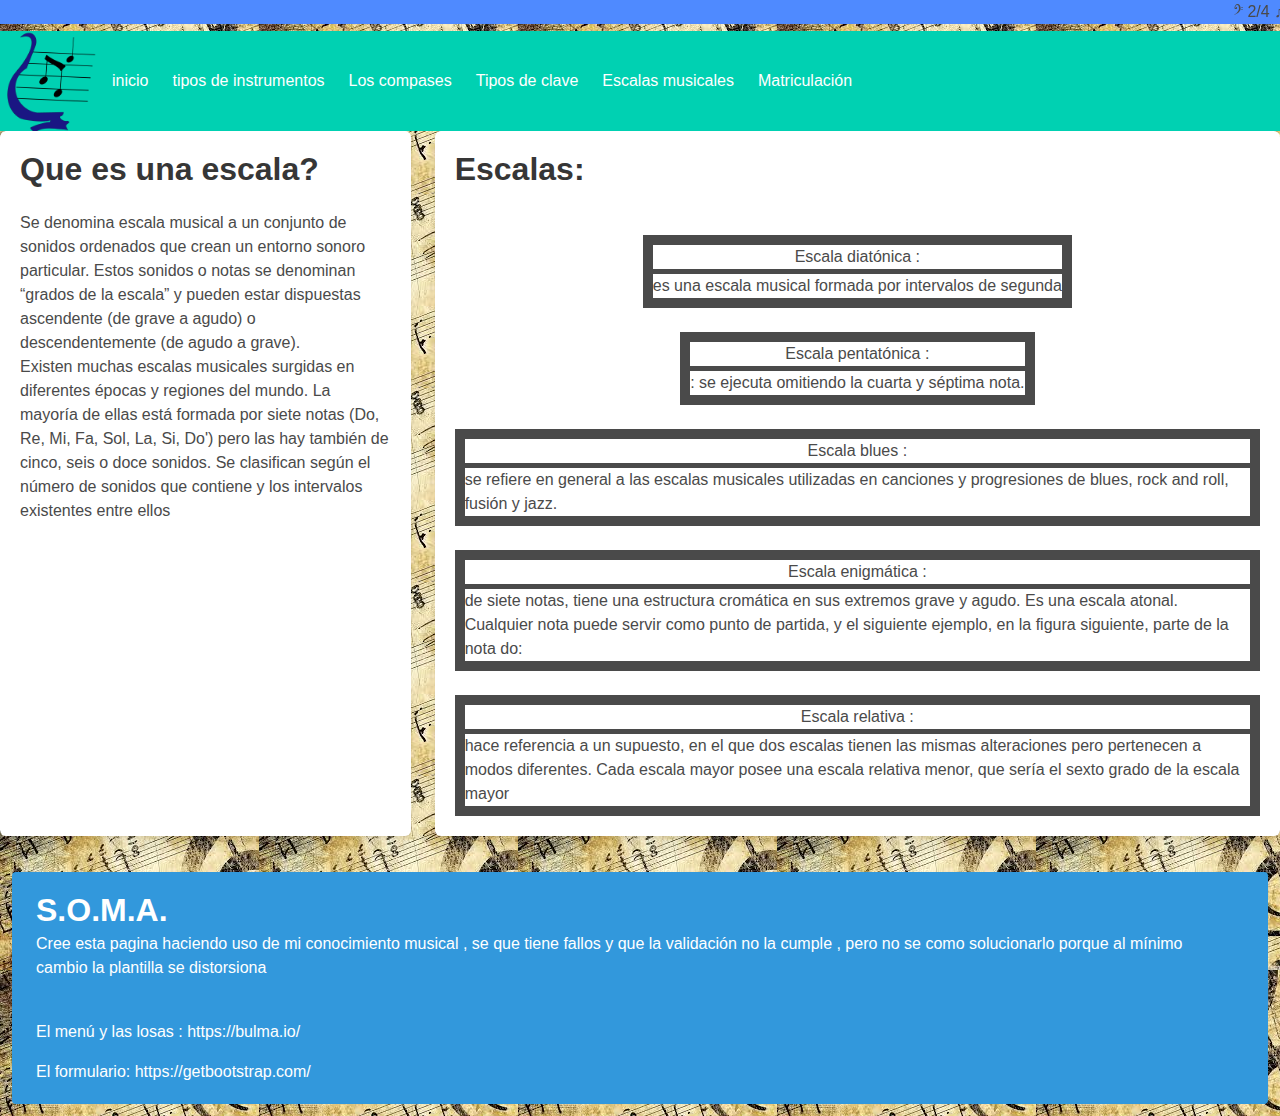
==== ENDING_PAGE/Pagina Juan Choví/codigo/escalas.html @ 34af4752 "1" ====
<!DOCTYPE html>
<html lang="es">
<head>
<link rel="icon" href="img/fav.ico">

  <meta name="viewport" content="width=device-width, initial-scale=1.0">
  <title>S.O.M.A.</title>
  <link rel="stylesheet" type="text/css" href="css/bulma.min.css">
</head>
<body background= "fondo.jpg"> <!-- se que se tendria que poner en el css , pero no e encontrado el modo de que funcionara -->


  
      <MARQUEE> 𝄢 2/4 ♫ ♯♩ | 𝅗𝅥 | ♫ ♫ | ♩ ♯♩ | ♫ ♫ | 𝅗𝅥 | ♫ ♫ | 𝅗𝅥 | ♩ ♫ | ♫ ♫ | 𝅗𝅥 | ♫ ♩ | ♩ ♯♩ | Aprende Musica Facil Con Nosotros | 𝅗𝅥 | ♫ ♫ | ♩ ♯♩ | ♫ ♫ | 𝅗𝅥 | ♫ ♫ | 𝅗𝅥 | ♩ ♫ | ♫ ♫ | 𝅗𝅥 | ♫ ♩ | ♩ ♯♩ | </MARQUEE>
    


<nav class="navbar is-primary" aria-label="main navigation">
  <div class="navbar-brand">
    
      <img src="img/logo.png" width="100" height="28" alt="logo">
   

    <a role="button" class="navbar-burger" aria-label="menu" aria-expanded="false" data-target="navbarBasicExample">
      <span aria-hidden="true"></span>
      <span aria-hidden="true"></span>
      <span aria-hidden="true"></span>
    </a>
  </div>

  <div id="navbarBasicExample" class="navbar-menu">
    <div class="navbar-start">
      <a class="navbar-item" href="inicio.html">
        inicio
      </a>

      <a class="navbar-item" href="instrumentos.html">
        tipos de instrumentos
      </a>
      <a class="navbar-item" href= "compases.html">
        Los compases
      </a>
      <a class="navbar-item" href="clave.html">
        Tipos de clave 
      </a>
      <a class="navbar-item" href="escalas.html">
        Escalas musicales
      </a>
      <a class="navbar-item" href="matricula.html">
        Matriculación
      </a>

    
      </div>
    </div>


  
    


</nav>

<div class="tile is-ancestor">
  <div class="tile is-4 is-vertical is-parent">
    <div class="tile is-child box">
      <p class="title">Que es una escala?</p>
      <p>Se denomina escala musical a un conjunto de sonidos ordenados que crean un entorno sonoro particular. Estos sonidos o notas se denominan “grados de la escala” y pueden estar dispuestas ascendente (de grave a agudo) o descendentemente (de agudo a grave).

      <p>Existen muchas escalas musicales surgidas en diferentes épocas y regiones del mundo. La mayoría de ellas está formada por siete notas (Do, Re, Mi, Fa, Sol, La, Si, Do') pero las hay también de cinco, seis o doce sonidos. Se clasifican según el número de sonidos que contiene y los intervalos existentes entre ellos

      
    

    </div>
  </div>
  <div class="tile is-parent ">
    <div class="tile is-child box parti">
      <p class="title">Escalas:</p>

      <br><table id="esc">

        <tr id="separacioncasillas">
          <td><p id="centrotext">Escala diatónica : </td>
        </tr>

        <tr id="separacioncasillas"> 
          <td> es una escala musical formada por intervalos de segunda</td>
        </tr>

      </table>


      <br><table id="esc">

        <tr id="separacioncasillas">
          <td><p id="centrotext">Escala pentatónica : </td>
        </tr>

        <tr id="separacioncasillas"> 
          <td> :  se ejecuta omitiendo la cuarta y séptima nota.</td>
        </tr>

      </table>


      <br><table id="esc">

        <tr id="separacioncasillas">
          <td><p id="centrotext">Escala blues : </td>
        </tr>

        <tr id="separacioncasillas"> 
          <td> se refiere en general a las escalas musicales utilizadas en canciones y progresiones de blues, rock and roll, fusión y jazz.</td>
        </tr>

      </table>


      <br><table id="esc">

        <tr id="separacioncasillas">
          <td><p id="centrotext">Escala enigmática : </td>
        </tr>

        <tr id="separacioncasillas"> 
          <td>de siete notas, tiene una estructura cromática en sus extremos grave y agudo. Es una escala atonal. Cualquier nota puede servir como punto de partida, y el siguiente ejemplo, en la figura siguiente, parte de la nota do:</td>
        </tr>

      </table>


      <br><table id="esc">

        <tr id="separacioncasillas">
          <td><p id="centrotext">Escala relativa : </td>
        </tr>

        <tr id="separacioncasillas"> 
          <td> hace referencia a un supuesto, en el que dos escalas tienen las mismas alteraciones pero pertenecen a modos diferentes. Cada escala mayor posee una escala relativa menor, que sería el sexto grado de la escala mayor</td>
        </tr>

      </table>


      
    </div>

  </div>


</div>

<div class="tile is-parent">
      <article class="tile is-child notification is-info">
        <p class="title">S.O.M.A.</p>
        <p class="subtitle"></p>
        <div class="content">
          <p>Cree esta pagina haciendo uso de mi conocimiento musical , se que tiene fallos y que la validación no la cumple , pero no se como solucionarlo porque al mínimo cambio la plantilla se distorsiona </p>
          <br><p>El menú y las losas : https://bulma.io/
          <p>El formulario: https://getbootstrap.com/

        </div>
      </article>
    </div>
      
  






</body>

</html>
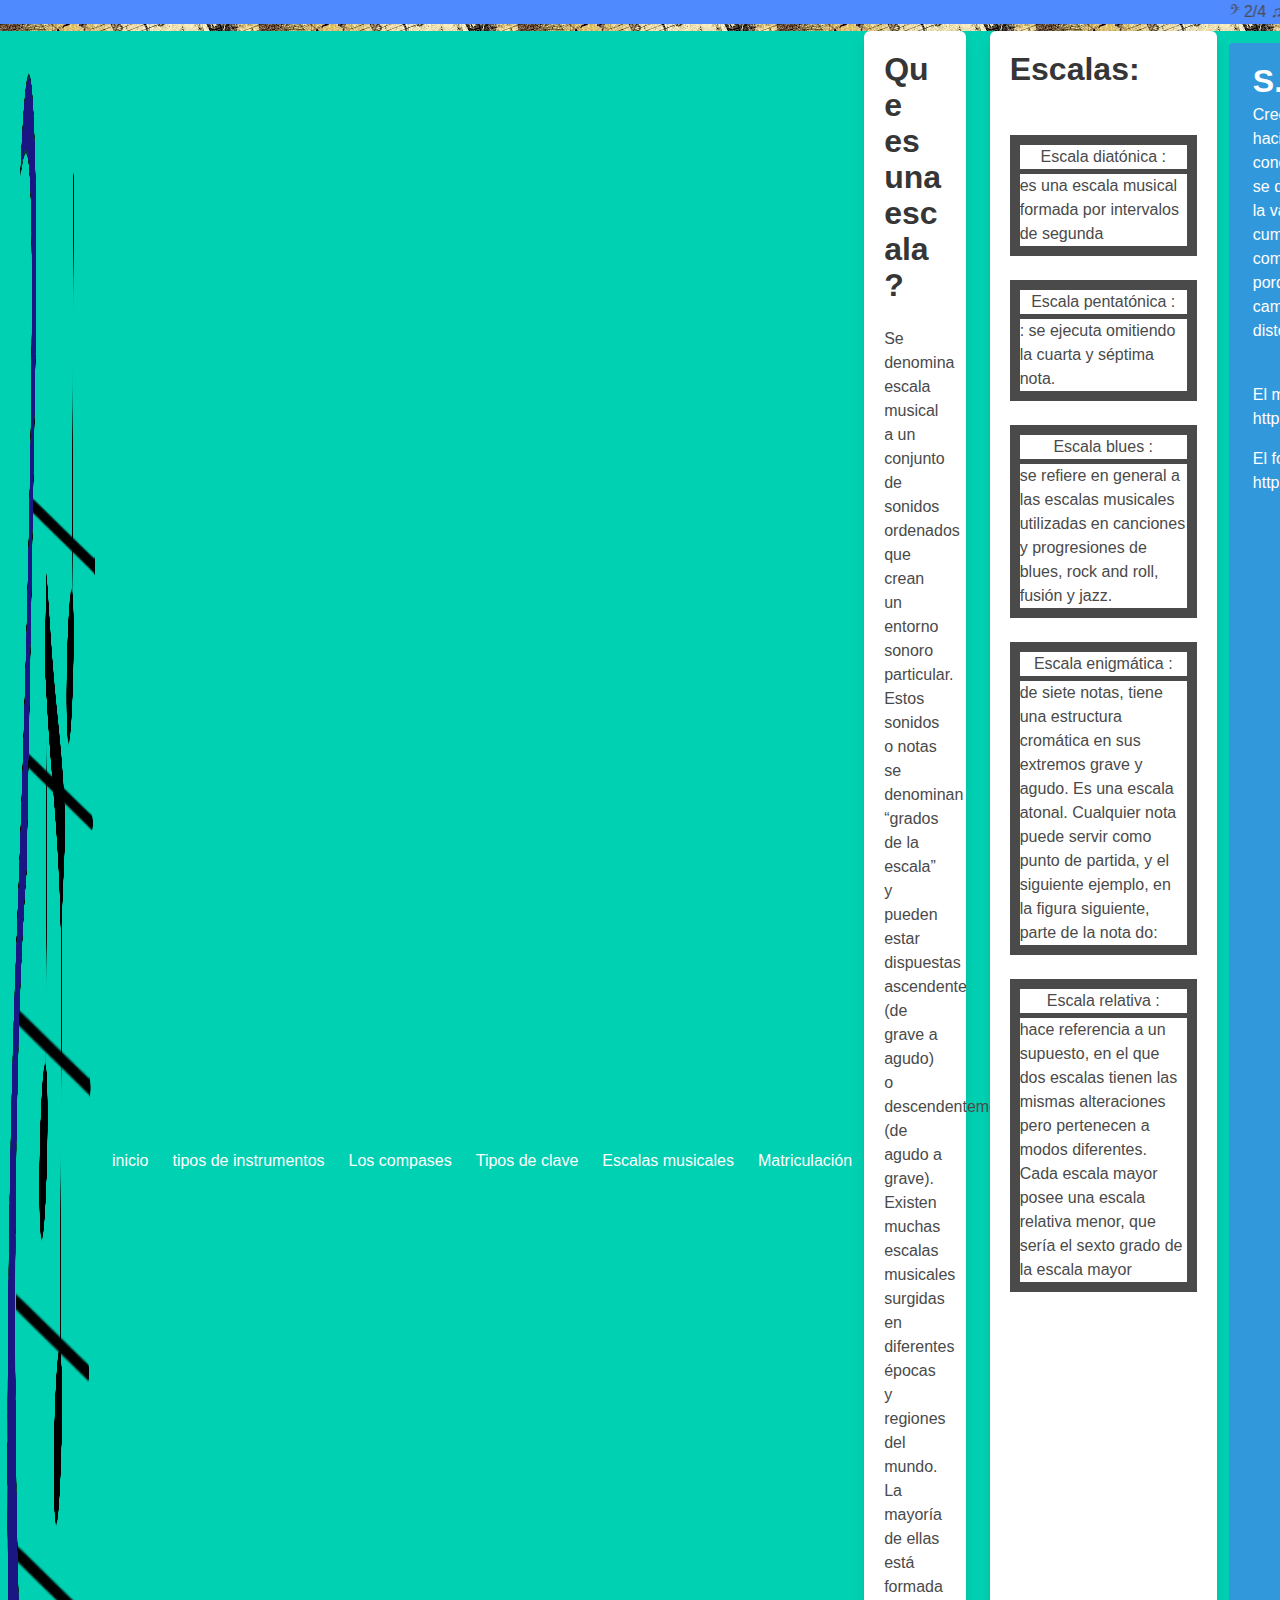
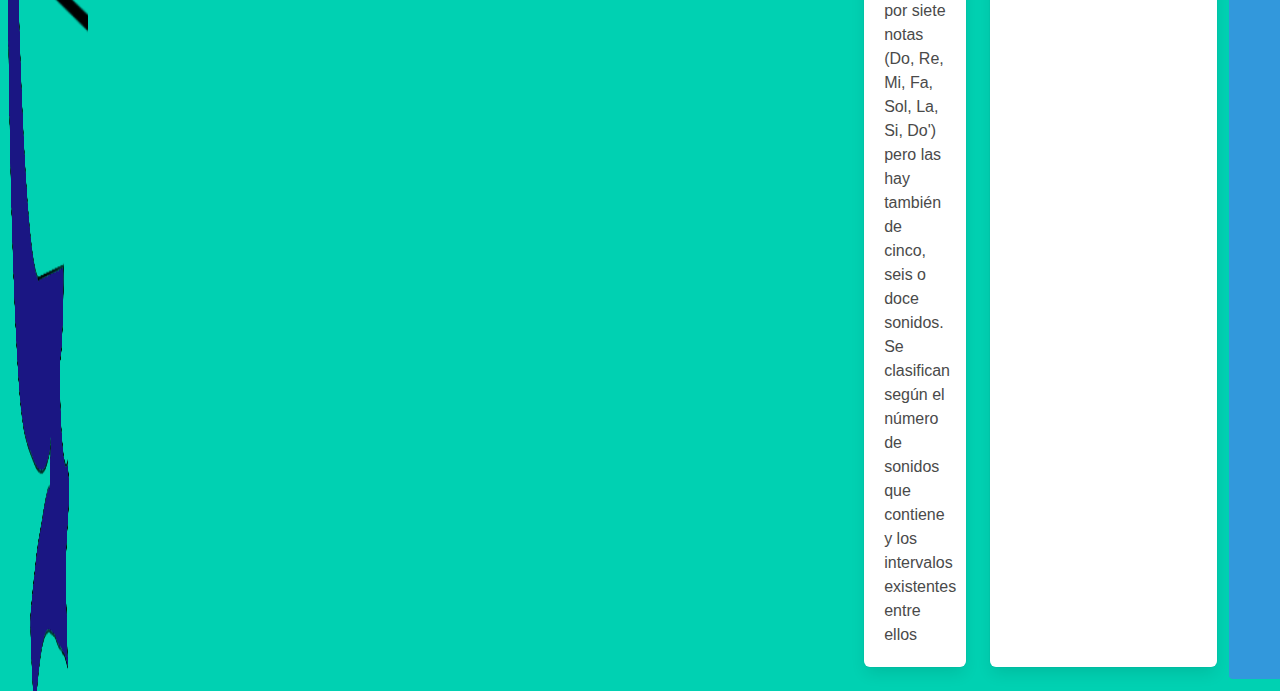
==== commit c1cc57ce: "5" ====
--- a/ENDING_PAGE/Pagina Juan Choví/codigo/escalas.html
+++ b/ENDING_PAGE/Pagina Juan Choví/codigo/escalas.html
@@ -12,7 +12,7 @@
 
   
       <MARQUEE> 𝄢 2/4 ♫ ♯♩ | 𝅗𝅥 | ♫ ♫ | ♩ ♯♩ | ♫ ♫ | 𝅗𝅥 | ♫ ♫ | 𝅗𝅥 | ♩ ♫ | ♫ ♫ | 𝅗𝅥 | ♫ ♩ | ♩ ♯♩ | Aprende Musica Facil Con Nosotros | 𝅗𝅥 | ♫ ♫ | ♩ ♯♩ | ♫ ♫ | 𝅗𝅥 | ♫ ♫ | 𝅗𝅥 | ♩ ♫ | ♫ ♫ | 𝅗𝅥 | ♫ ♩ | ♩ ♯♩ | </MARQUEE>
-    
+    <xcv<dvsfb<fbzfbdfb
 
 
 <nav class="navbar is-primary" aria-label="main navigation">
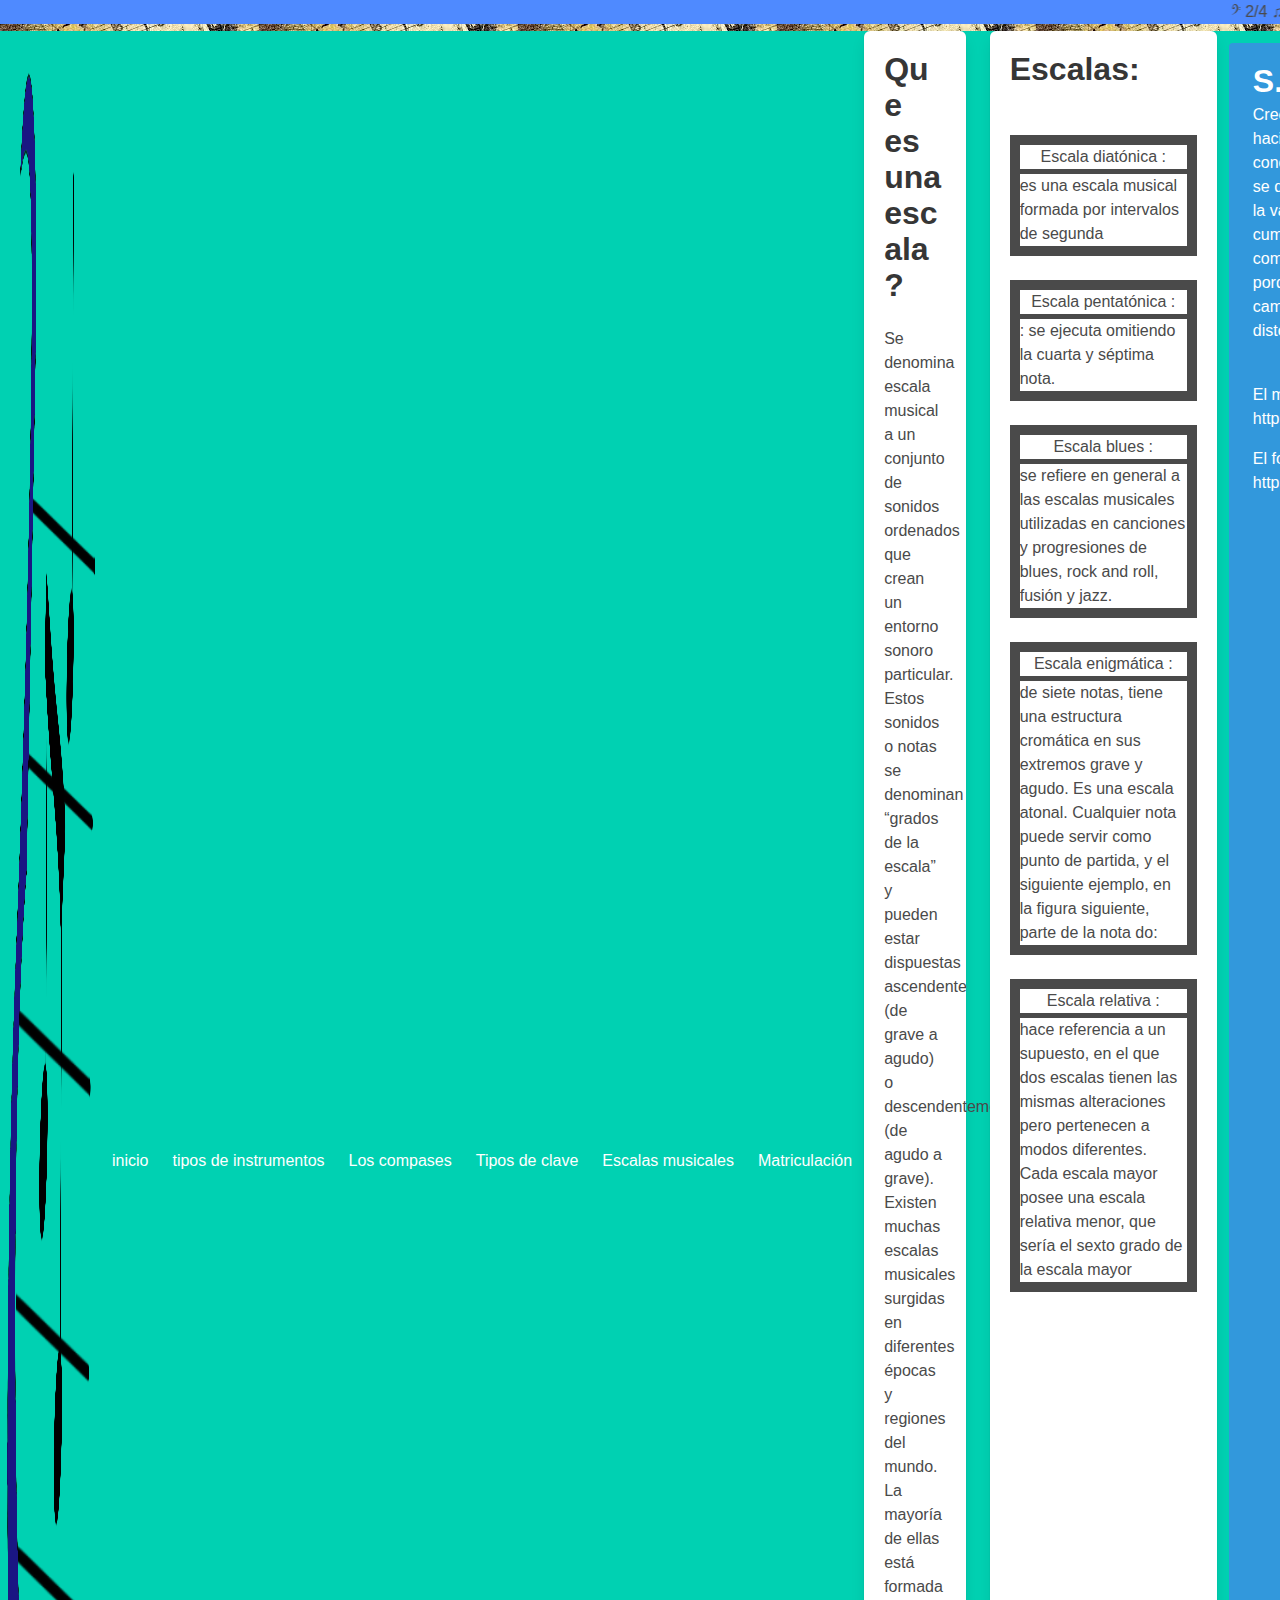
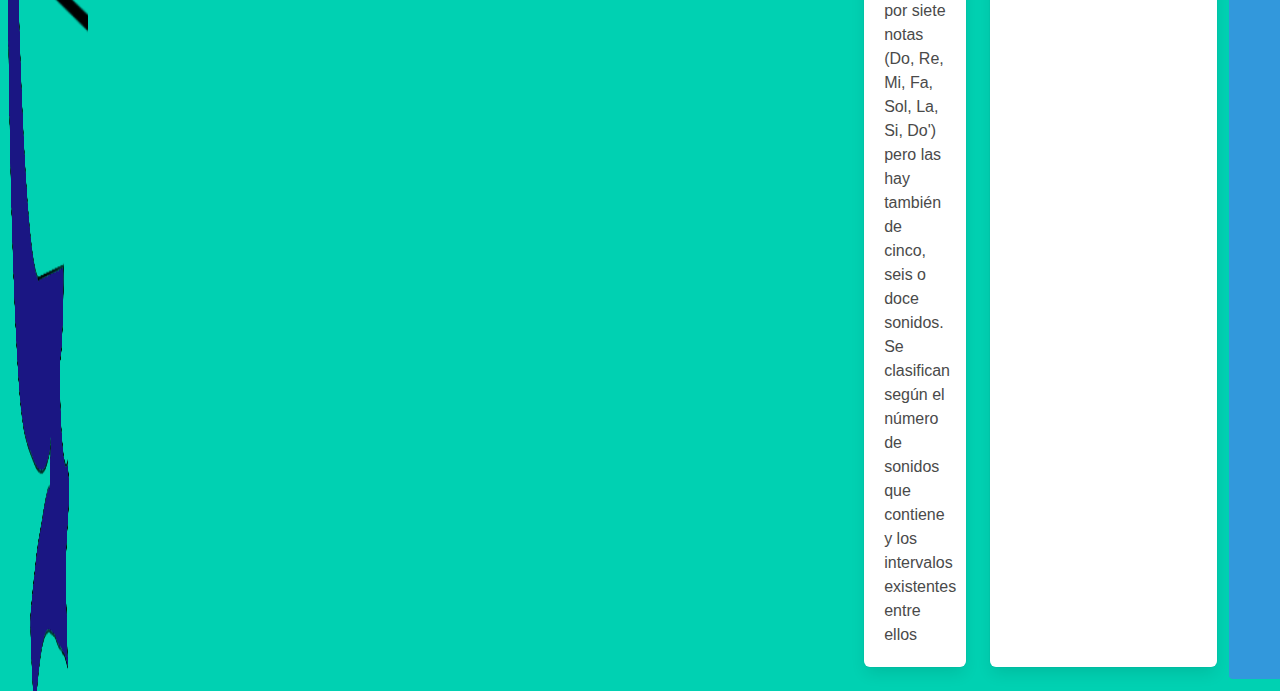
==== commit 72912b1a: "6" ====
--- a/ENDING_PAGE/Pagina Juan Choví/codigo/escalas.html
+++ b/ENDING_PAGE/Pagina Juan Choví/codigo/escalas.html
@@ -12,7 +12,7 @@
 
   
       <MARQUEE> 𝄢 2/4 ♫ ♯♩ | 𝅗𝅥 | ♫ ♫ | ♩ ♯♩ | ♫ ♫ | 𝅗𝅥 | ♫ ♫ | 𝅗𝅥 | ♩ ♫ | ♫ ♫ | 𝅗𝅥 | ♫ ♩ | ♩ ♯♩ | Aprende Musica Facil Con Nosotros | 𝅗𝅥 | ♫ ♫ | ♩ ♯♩ | ♫ ♫ | 𝅗𝅥 | ♫ ♫ | 𝅗𝅥 | ♩ ♫ | ♫ ♫ | 𝅗𝅥 | ♫ ♩ | ♩ ♯♩ | </MARQUEE>
-    <xcv<dvsfb<fbzfbdfb
+    <xcv<dvsfb<fbzfbdfbetrte
 
 
 <nav class="navbar is-primary" aria-label="main navigation">
